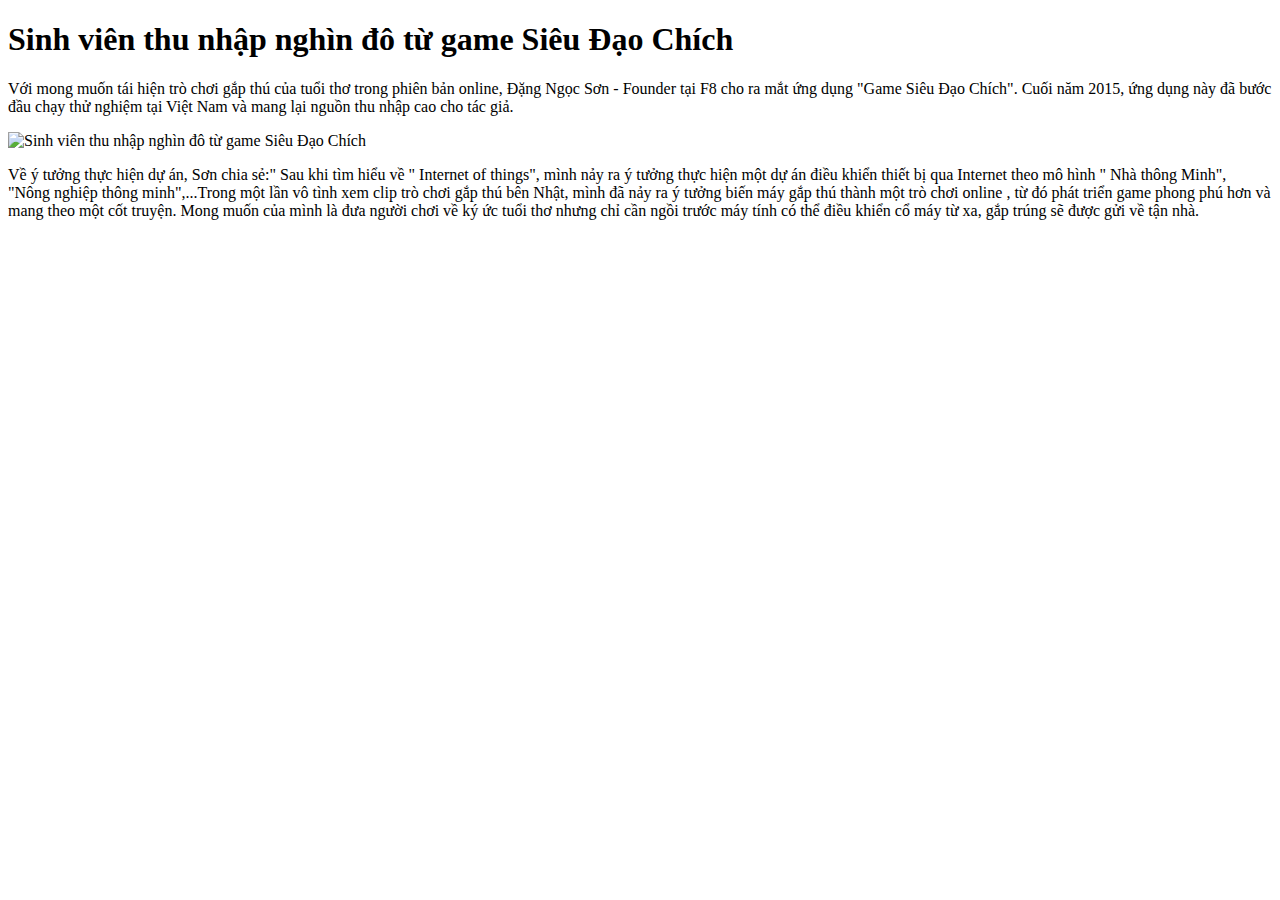
==== index.html @ 7bd9fdf4 "first commit" ====
<!DOCTYPE html>
<html>
    <head>
        <title> F8 - shop</title>
        <meta charset="utf-8">
    </head>
    <body>
        <h1>Sinh viên thu nhập nghìn đô từ game Siêu Đạo Chích</h1>
        <!-- Thẻ p -->
        <p> Với mong muốn tái hiện trò chơi gắp thú của tuổi thơ trong phiên bản online, Đặng Ngọc Sơn - Founder tại F8 
            cho ra mắt ứng dụng "Game Siêu Đạo Chích". Cuối năm 2015, ứng dụng này đã bước đầu chạy thử nghiệm tại 
            Việt Nam và mang lại nguồn thu nhập cao cho tác giả.</p>
        <!-- Thẻ img -->
        <img src="C:\Users\ASUS\Downloads\ok.png"
        alt="Sinh viên thu nhập nghìn đô từ game Siêu Đạo Chích" width="100%"/>
        <!-- Thẻ P -->
        <p> Về ý tưởng thực hiện dự án, Sơn chia sẻ:" Sau khi tìm hiểu về " Internet of things", mình nảy ra ý tưởng 
            thực hiện một dự án điều khiển thiết bị qua Internet theo mô hình " Nhà thông Minh", "Nông nghiệp 
            thông minh",...Trong một lần vô tình xem clip trò chơi gắp thú bên Nhật, mình đã nảy ra ý tưởng biến 
            máy gắp thú thành một trò chơi online , từ đó phát triển game phong phú hơn và mang theo một cốt truyện. 
            Mong muốn của mình là đưa người chơi về ký ức tuổi thơ nhưng chỉ cần ngồi trước máy tính có thể điều khiển 
            cổ máy từ xa, gắp trúng sẽ được gửi về tận nhà.  </p>
        
    </body>
</html>
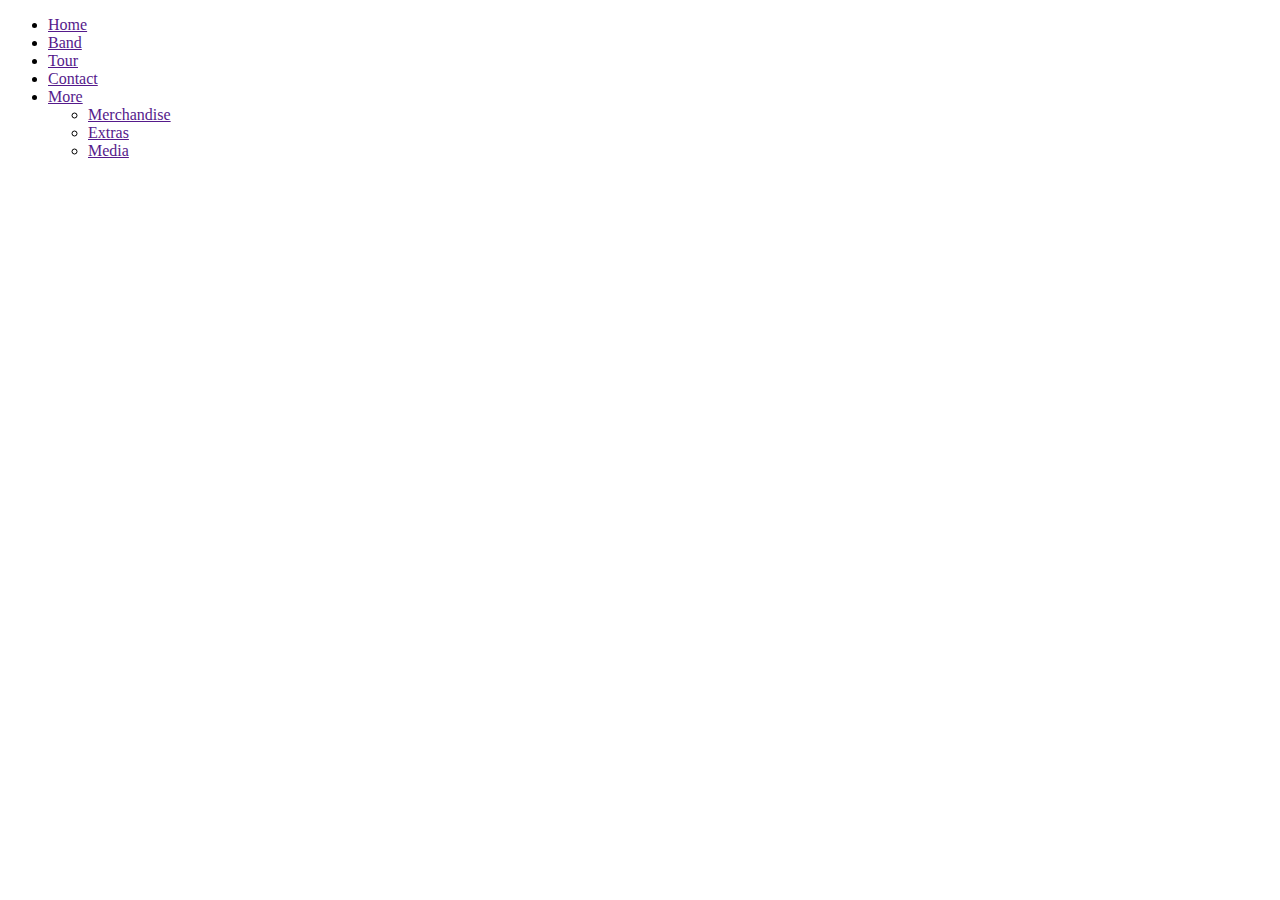
==== commit e40fbf88: "Add files via upload" ====
--- a/index.html
+++ b/index.html
@@ -1,25 +1,46 @@
-<!DOCTYPE html>
-<html>
-    <head>
-        <title> F8 - shop</title>
-        <meta charset="utf-8">
-    </head>
-    <body>
-        <h1>Sinh viên thu nhập nghìn đô từ game Siêu Đạo Chích</h1>
-        <!-- Thẻ p -->
-        <p> Với mong muốn tái hiện trò chơi gắp thú của tuổi thơ trong phiên bản online, Đặng Ngọc Sơn - Founder tại F8 
-            cho ra mắt ứng dụng "Game Siêu Đạo Chích". Cuối năm 2015, ứng dụng này đã bước đầu chạy thử nghiệm tại 
-            Việt Nam và mang lại nguồn thu nhập cao cho tác giả.</p>
-        <!-- Thẻ img -->
-        <img src="C:\Users\ASUS\Downloads\ok.png"
-        alt="Sinh viên thu nhập nghìn đô từ game Siêu Đạo Chích" width="100%"/>
-        <!-- Thẻ P -->
-        <p> Về ý tưởng thực hiện dự án, Sơn chia sẻ:" Sau khi tìm hiểu về " Internet of things", mình nảy ra ý tưởng 
-            thực hiện một dự án điều khiển thiết bị qua Internet theo mô hình " Nhà thông Minh", "Nông nghiệp 
-            thông minh",...Trong một lần vô tình xem clip trò chơi gắp thú bên Nhật, mình đã nảy ra ý tưởng biến 
-            máy gắp thú thành một trò chơi online , từ đó phát triển game phong phú hơn và mang theo một cốt truyện. 
-            Mong muốn của mình là đưa người chơi về ký ức tuổi thơ nhưng chỉ cần ngồi trước máy tính có thể điều khiển 
-            cổ máy từ xa, gắp trúng sẽ được gửi về tận nhà.  </p>
-        
-    </body>
+<!DOCTYPE html>
+<html lang="en">
+    <head>
+        <meta charset="UTF-8">
+        <meta name=""viewport" content="width=device-width,initial-scale=1.0">
+        <title> Document</title>
+        <link rel="stylesheet" herf=".assets/css.style.css">
+    </head>
+    <body>
+        <div id="main">
+            
+            <div id="header">
+                <ul id="nav">
+                    <li><a href="">Home</a></li>
+                    <li><a href="">Band</a></li>
+                    <li><a href="">Tour</a></li>
+                    <li><a href="">Contact</a></li>
+                    <li>
+                        <a href="">More</a>
+                        <ul class="subnav">
+                            <li><a href="">Merchandise</a></li>
+                            <li><a href="">Extras</a></li>
+                            <li><a href="">Media</a></li>
+                        </ul>
+                    </li>
+                </ul>
+                
+            </div>
+
+            <div id="slider">
+            </div>
+
+        
+
+            <div id="content">
+            </div>
+
+            </div>
+
+            <div id="footer">
+            </div>
+
+        </div>
+
+    </body>
 </html>